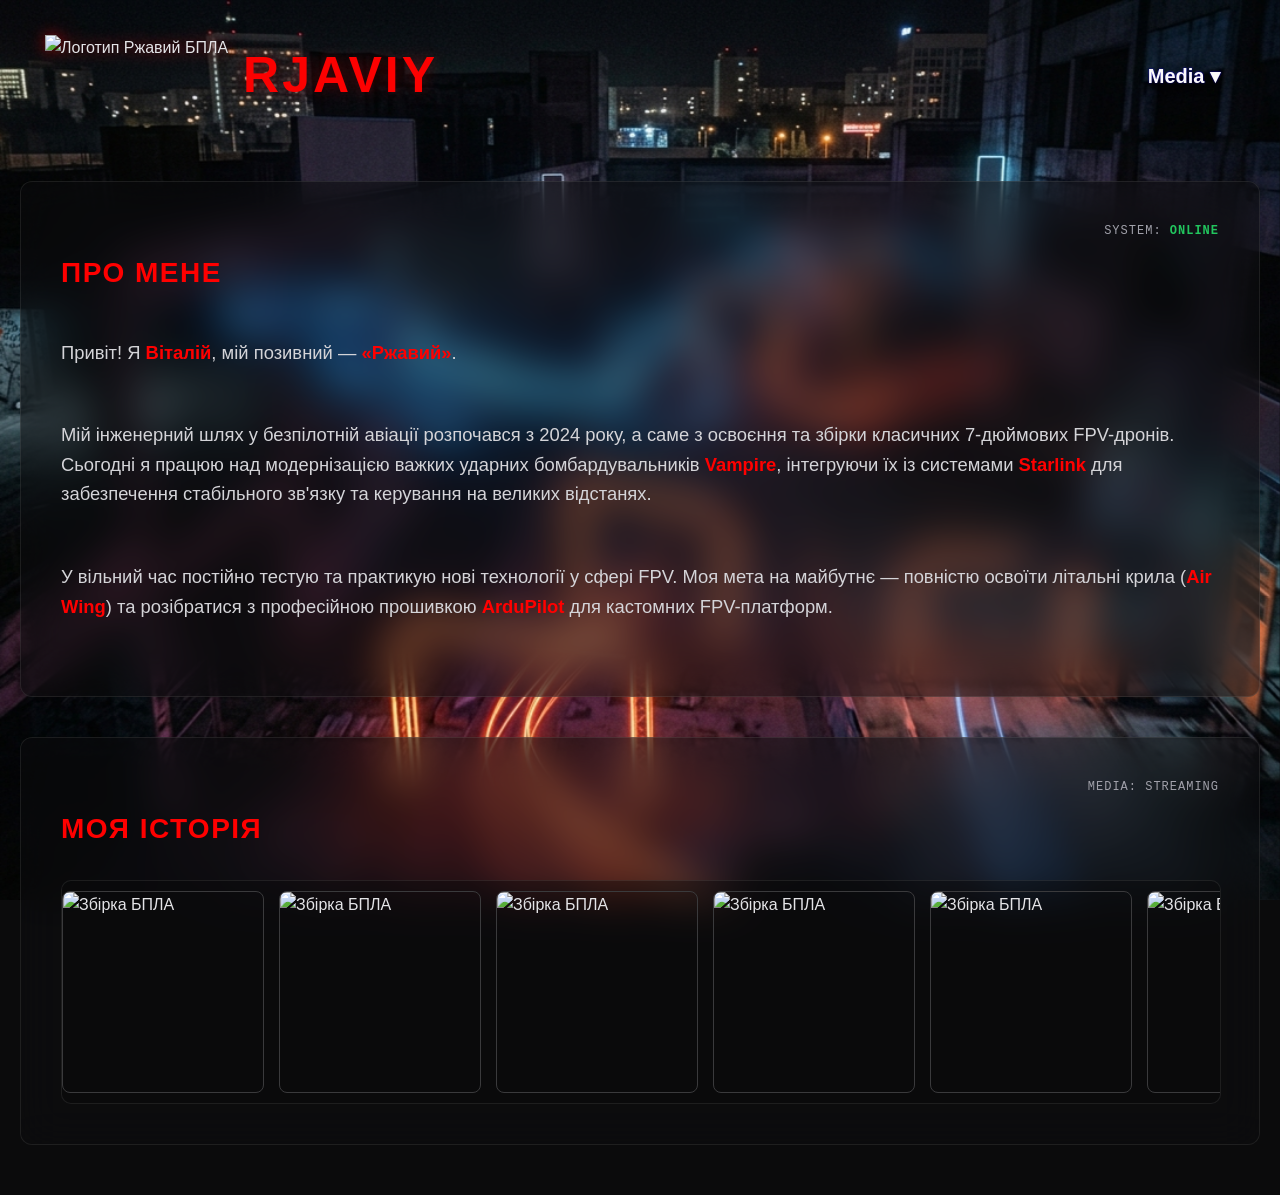
==== index.html @ 43b1d4d8 "Fix HTML encoding issues in index.html" ====
<!DOCTYPE html>
<html lang="uk">
<head>
    <meta charset="UTF-8">
    <meta name="viewport" content="width=device-width, initial-scale=1.0">
    <title>Rjaviy | Головна</title>
    <!-- Підключаємо наш єдиний та зафіксований style.css -->
    <link rel="stylesheet" href="style.css">
</head>
<body>

    <!-- ТАКТИЧНИЙ ШІ-ФОН ДЛЯ ГОЛОВНОЇ СТОРІНКИ -->
    <div class="site-bg-image-container">
        <div class="site-bg-overlay"></div>
    </div>

    <!-- 1. Шапка сайту з логотипом зліва та тактичним меню Media справа -->
    <header>
        <!-- Ліва частина шапки: Лого та Текст -->
        <div class="brand-container">
            <div class="logo-container">
                <img src="github.com/vitaliybelow/rjaviy-lab/tree/main/images/logo.png" alt="Логотип Ржавий БПЛА" class="site-logo">
                <h1>Rjaviy</h1>
            </div>
        </div>
        
        <!-- Права частина шапки: Випадаюче меню Media -->
        <nav class="skylink-nav">
            <div class="nav-links-group">
                <div class="dropdown">
                    <button class="dropbtn">Media ▾</button>
                    <div class="dropdown-content">
                        <a href="photos.html">Фото</a>
                        <a href="videos.html">Відео</a>
                    </div>
                </div>
            </div>
        </nav>
    </header>

    <!-- Головна адаптивна структура великих горизонтальних скляних блоків -->
    <div class="main-container-layout">
        
        <!-- 1 БЛОК: ПРО МЕНЕ (Монолітна інформаційна панель) -->
        <div class="tech-card-wrapper full-width-card">
            <section class="tech-card">
                <div class="card-status">SYSTEM: <span class="blink-green">ONLINE</span></div>
                <h2>Про мене</h2>
                <p>Привіт! Я <strong>Віталій</strong>, мій позивний — <strong>«Ржавий»</strong>.</p>
                <p>Мій інженерний шлях у безпілотній авіації розпочався з 2024 року, а саме з освоєння та збірки класичних 7-дюймових FPV-дронів. Сьогодні я працюю над модернізацією важких ударних бомбардувальників <strong>Vampire</strong>, інтегруючи їх із системами <strong>Starlink</strong> для забезпечення стабільного зв'язку та керування на великих відстанях.</p>
                <p>У вільний час постійно тестую та практикую нові технології у сфері FPV. Моя мета на майбутнє — повністю освоїти літальні крила (<strong>Air Wing</strong>) та розібратися з професійною прошивкою <strong>ArduPilot</strong> для кастомних FPV-платформ.</p>
            </section>
        </div>

        <!-- 2 БЛОК: ФОТО-СТРІЧКА (БЕГУЩАЯ СТРОКА НА 8 ФОТО) -->
        <div class="tech-card-wrapper full-width-card">
            <section class="tech-card photo-stream-section">
                <div class="card-status">MEDIA: STREAMING</div>
                <h2>Моя історія</h2>
                
                <div class="photo-marquee-container">
                    <!-- Автоматичний JS-трек підтягне сюди фотографії -->
                    <div class="photo-marquee-track" id="dynamic-marquee-track"></div>
                </div>
            </section>
        </div>

    </div>

    <!-- АВТОМАТИЧНИЙ JS-ДВИГУН БІГУЧОЇ СТРИЧКИ -->
    <script>
        document.addEventListener("DOMContentLoaded", function() {
            const track = document.getElementById("dynamic-marquee-track");
            const myPhotos = ["photo1.jpeg", "photo2.jpeg", "photo3.jpeg", "photo4.jpeg", "photo5.jpeg", "photo6.jpeg", "photo7.jpeg", "photo8.jpg"];
            let photoElements = "";

            myPhotos.forEach(function(fileName) {
                photoElements += `<img src="https://github.com/vitaliybelow/rjaviy-lab/tree/main/images/${fileName}" alt="Збірка БПЛА">`;
            });
            track.innerHTML = photoElements + photoElements;
        });
    </script>

</body>
</html>
---- style.css ----
/* ==========================================================================
   КОНТЕНТ ДЛЯ ТАКТИЧНОГО ШІ-ФОНУ ТА МАСКИ
   ========================================================================== */

/* Контейнер тримає картинку жорстко зафіксованою на задньому плані */
.site-bg-image-container {
    position: fixed;
    top: 0;
    left: 0;
    width: 100%;
    height: 100%;
    z-index: -2; /* На самому задньому плані під усім сайтом */
    background-image: url('images/vampire-bg.jpg'); 
    background-size: cover; /* Розтягується без спотворення пропорцій */
    background-position: center; /* Центрує головний об'єкт на екрані */
    background-repeat: no-repeat;
}

/* Наша перевірена чорна маска — повністю прозора за твоїм вибором */
.site-bg-overlay {
    position: absolute;
    top: 0;
    left: 0;
    width: 100%;
    height: 100%;
    background: rgba(11, 11, 12, 0); 
    z-index: -1; /* Між малюнком та текстом картки */
}

/* ==========================================================================
   1. БАЗОВІ НАЛАШТУВАННЯ ТА ШАПКА
   ========================================================================== */

/* Залізно ховаємо горизонтальні лінії по всьому сайту */
hr {
    display: none !important;
}

body {
    background-color: #0b0b0c; /* Запасний чорний фон */
    color: #e4e4e7; /* Повністю світлий текст для карток */
    font-family: 'Segoe UI', Tahoma, Geneva, Verdana, sans-serif;
    margin: 0;
    padding: 20px;
    line-height: 1.6;
}

header {
    padding: 15px 25px; /* Компактні внутрішні відступи */
    border-radius: 15px;
    border: none; /* ПОВНІСТЮ ПРИБРАЛИ ЧЕРВОНУ ОБВОДКУ ШАПКИ */
    margin-bottom: 50px; /* Відступ у 50px до карток */
    
    /* РОЗКИДАЄМО ЛОГОТИП ВЛІВО, А МЕНЮ В ПРАВИЙ КУТ */
    display: flex;
    justify-content: space-between;
    
    /* Рівняємо логотип та напис праворуч строго по одній центральній лінії */
    align-items: center; 
    
    flex-wrap: wrap; /* Для адаптивності на телефонах */
    gap: 20px;
}

/* Контейнер для всього брендингу зліва */
.brand-container {
    text-align: left; 
}

/* Вирівнювання логотипа та заголовка в один ряд */
.logo-container {
    display: flex;
    align-items: center;
    gap: 15px; 
    margin-bottom: 1px;
}

/* Твій оновлений компактний розмір логотипа */
.site-logo {
    height: 80px; 
    width: auto;
    object-fit: contain;
    filter: drop-shadow(0 0 8px rgba(255, 0, 0, 0.6)); /* Червоне свічення знака */
}

header h1 {
    color: #fc0101;
    margin: 0;
    text-transform: uppercase;
    letter-spacing: 3px;
    font-size: 50px; /* Твій оновлений компактний розмір шрифту */
    line-height: 1; 
    text-shadow: 0 0 15px rgba(255, 0, 0, 0.3); 
}

.site-subtitle {
    color: #fafafb;
    margin: 9px 0 0 0;
    font-size: 1.1rem;
    font-weight: 500;
    letter-spacing: 1px;
}

/* Тактична назва моделі або сторінки у правому кутку шапки */
.page-title-right h2 {
    color: #ff0000;
    margin: 0;
    text-transform: uppercase;
    letter-spacing: 2px;
    font-size: 3.5rem; /* Твій пропорційний розмір для напису справа */
    line-height: 1; 
    text-shadow: 0 0 15px rgba(255, 0, 0, 0.3); /* Червоне контурне свічення модулів */
}

/* Корекція для телефонів: якщо екран маленький, зменшуємо заголовок */
@media (max-width: 991px) {
    header h1 {
        font-size: 35px; 
    }
    .page-title-right h2 {
        font-size: 2.2rem;
        margin-top: 5px;
    }
}

/* ==========================================================================
   2. НАВІГАЦІЯ ТА ВИПАДАЮЧЕ МЕНЮ (ДРОПДАУН)
   ========================================================================== */

nav {
    display: flex;
    justify-content: center;
    align-items: center;
    gap: 15px;
}

nav a, .dropbtn {
    color: #faf9f9; 
    text-decoration: none;
    font-weight: bold;
    padding: 10px 15px;
    display: inline-block;
    background: none;
    border: none;
    font-size: 20px; 
    font-family: inherit;
    cursor: pointer;
    text-shadow: 0 5px 9px rgba(0, 0, 0, 0.9), 0 0 2px rgb(25, 0, 255); 
    transition: color 0.3s, transform 0.3s, text-shadow 0.3s;
}

nav a:hover, .dropdown:hover .dropbtn {
    color: #ff0000; 
    transform: scale(1.15);
    text-shadow: 0 0 10px #ff0000, 0 0 20px rgba(255, 0, 0, 0.6); 
}

.active {
    color: #ff0000 !important;
    text-shadow: 0 0 8px rgba(255, 0, 0, 0.6) !important;
}

.dropdown {
    position: relative;
    display: inline-block;
}

.dropdown-content {
    position: absolute;
    background-color: #141416;
    min-width: 120px;
    border: 1px solid #ff0000;
    border-radius: 8px;
    box-shadow: 0px 8px 16px rgba(255, 0, 0, 0.15);
    z-index: 100;
    top: 100%;
    left: 50%;
    text-align: center !important;
    display: block !important;
    opacity: 0;
    visibility: hidden;
    transform: translate(-50%, 0);
    transition: opacity 0.3s ease, visibility 0.3s ease;
    /* ФИКС: Убрали overflow: hidden, чтобы вылетающие сверху ссылки не обрезались в полете */
}

.dropdown:hover .dropdown-content {
    opacity: 1;
    visibility: visible;
}

.dropdown-content a {
    color: #e4e4e7;
    padding: 8px 12px;
    font-size: 0.95rem;
    display: block !important;
    text-align: center !important;
    width: 100%;
    box-sizing: border-box;
    text-decoration: none;
    text-shadow: none !important;
    opacity: 0;
    transform: translateY(-20px);
    transition: transform 0.5s cubic-bezier(0.175, 0.885, 0.32, 1.275), opacity 0.5s ease, background-color 0.2s;
}

.dropdown-content a:hover {
    background-color: #ff0000;
    color: white !important;
    transform: none !important;
}

.dropdown:hover .dropdown-content a {
    opacity: 1;
    transform: translateY(0);
}

.dropdown:hover .dropdown-content a:nth-child(2) { transition-delay: 0s; }
.dropdown:hover .dropdown-content a:nth-child(1) { transition-delay: 0.15s; }

/* ==========================================================================
   3. СТРУКТУРА МАКЕТА ТА ЕФЕКТ МАТОВОГО СКЛА (GLASSMORPHISM)
   ========================================================================== */

/* Контейнер-розмітка для великих вертикальних блоків */
.main-container-layout {
    display: flex;
    flex-direction: column; /* Блоки йдуть один під одним */
    gap: 35px;
    
    /* 🌟 ИСПРАВЛЕНИЕ: Снимаем ограничение в 1000px и растягиваем сетку на максимум */
    width: 100%;
    max-width: 100% !important; 
    margin: 30px 0;
}

/* Полностью нейтрализуем внешнюю обертку, чтобы она никак не влияла на размеры */
.tech-card-wrapper,
.tech-card-wrapper.full-width-card {
    display: block !important;
    width: 100% !important;
    height: auto !important;
    background: none !important;
    padding: 0 !important;
    overflow: visible !important;
    transform: none !important;
    box-shadow: none !important;
}

/* Полностью убираем старый лазерный луч */
.tech-card-wrapper::before {
    display: none !important;
}

/* 🌟 САМА КАРТКА (РАСТЯНУТА НА МАКСИМУМ) */
section.tech-card {
    display: flex;
    flex-direction: column;
    justify-content: space-between;
    
    /* 🌟 ИСПРАВЛЕНИЕ: Карточка теперь занимает 100% всей доступной ширины экрана */
    width: 100% !important;
    max-width: 100% !important;
    
    min-height: 200px; 
    margin: 0 auto;
    padding: 25px;
    z-index: 2;
    box-sizing: border-box;
    
    /* Ефект матового скла */
    background-color: rgba(15, 15, 17, 0.45) !important; 
    backdrop-filter: blur(20px) !important; 
    -webkit-backdrop-filter: blur(20px) !important; 
    
    /* Тонка базова рамка */
    border: 1px solid rgba(255, 255, 255, 0.08) !important; 
    border-radius: 12px !important;
    
    /* Плавность анимации */
    transition: transform 0.3s ease, background-color 0.3s ease, border-color 0.3s ease, box-shadow 0.3s ease !important;
}

/* ЭФФЕКТ ПРИ НАВЕДЕНИИ НА КАРТОЧКУ (Мягкий подъем, без красного неона) */
section.tech-card:hover {
    transform: translateY(-5px) !important; 
    background-color: rgba(20, 20, 22, 0.65) !important; 
    border-color: rgba(255, 255, 255, 0.25) !important; 
    box-shadow: 0 10px 30px rgba(0, 0, 0, 0.7) !important; 
}

/* 🌟 ОБЫЧНЫЕ БЛОКИ ВНУТРЕННИХ СТРАНИЦ (Тоже растягиваем на максимум) */
section {
    background-color: rgba(15, 15, 17, 0.45);
    backdrop-filter: blur(20px);
    -webkit-backdrop-filter: blur(20px);
    margin: 30px auto;
    padding: 25px;
    
    /* 🌟 ИСПРАВЛЕНИЕ: Убираем max-width: 900px, делаем блок широким */
    width: 100%;
    max-width: 100% !important;
    
    border-radius: 12px;
    border-left: 5px solid #ff0000; 
    border-top: 1px solid rgba(255, 255, 255, 0.08);
    border-right: 1px solid rgba(255, 255, 255, 0.08);
    border-bottom: 1px solid rgba(255, 255, 255, 0.08);
    box-sizing: border-box;
}

/* Логіка статусів та тексту всередині карти */
.card-status {
    font-size: 0.75rem;
    color: #a1a1aa;
    letter-spacing: 1px;
    font-family: monospace;
    margin-bottom: 10px;
    text-align: right;
}

.blink-green {
    color: #22c55e;
    font-weight: bold;
    animation: pulse-green 1.5s infinite ease-in-out;
}

@keyframes pulse-green {
    0% { opacity: 0.4; text-shadow: none; }
    50% { opacity: 1; color: #2ee56b; text-shadow: 0 0 10px #22c55e, 0 0 20px rgba(34, 197, 94, 0.6); }
    100% { opacity: 0.4; text-shadow: none; }
}

section.tech-card h2 {
    color: #ff0000;
    margin-top: 0;
    font-size: 1.5rem;
    text-transform: uppercase;
    letter-spacing: 1px;
}

section.tech-card p {
    color: #d4d4d8;
    font-size: 1.05rem;
    margin-bottom: 15px;
}

.card-link {
    color: #ff0000;
    font-weight: bold;
    font-size: 0.95rem;
    transition: color 0.2s, text-shadow 0.2s;
    text-decoration: none;
}

section.tech-card:hover .card-link {
    color: #ffffff;
    text-shadow: 0 0 8px #ff0000;
}

.tech-card-link {
    text-decoration: none;
    color: inherit;
}


/* =========================================================================
4. НАЛАШТУВАННЯ БІГУЧОЇ СТРІЧКИ З ФОТОГРАФІЯМИ
========================================================================== */
.photo-marquee-container {
overflow: hidden;
width: 100%;
padding: 10px 0;
background-color: rgba(11, 11, 12, 0.4);
border-radius: 10px;
border: 1px solid rgba(255, 255, 255, 0.08);
margin-top: 5px;
}
.photo-marquee-track {
display: flex;
width: max-content;
gap: 15px;
animation: scroll-infinite 30s linear infinite !important;
}
.photo-marquee-track:hover {
animation-play-state: paused;
}
.photo-marquee-track img {
height: 200px;
width: 200px;
border-radius: 8px;
border: 1px solid #3a3a3c;
object-fit: cover;
transition: border-color 0.3s ease, transform 0.3s ease;
}
.photo-marquee-track img:hover {
border-color: #ff0000;
transform: scale(1.05);
cursor: pointer;
}
@keyframes scroll-infinite {
0% { transform: translate3d(0, 0, 0); }
100% { transform: translate3d(-50%, 0, 0); }
}
/* ==========================================================================
5. СТИЛІ ДЛЯ СТАНДАРТНИХ СЕКЦІЙ ТА СПИСКІВ
========================================================================== */
strong {
color: #ff0000;
}
section ul {
padding-left: 20px;
list-style-type: none;
}
section ul li {
margin-bottom: 10px;
position: relative;
color: #e4e4e7;
}
section ul li::before {
content: "▪";
color: #ff0000;
font-weight: bold;
display: inline-block;
width: 15px;
margin-left: -15px;
}
/* ==========================================================================
   6. СТИЛІ ДЛЯ СТОРІНОК МЕДІА-ЦЕНТРУ (ФОТО ТА ВІДЕО)
   ========================================================================== */

.media-grid-layout {
    display: grid;
    grid-template-columns: repeat(auto-fill, 250px);
    gap: 25px;
    margin-top: 25px;
    justify-content: center; 
}

.gallery-photo-item {
    width: 250px;  
    height: 250px; 
    border-radius: 8px;
    overflow: hidden;
    border: 1px solid rgba(255, 255, 255, 0.08);
    background-color: rgba(11, 11, 12, 0.4);
    transition: border-color 0.3s ease, transform 0.3s ease, box-shadow 0.3s ease;
}

.gallery-photo-item img {
    width: 100%;
    height: 100%;
    object-fit: cover; 
    display: block;
}

.gallery-photo-item:hover {
    border-color: #ff0000;
    transform: scale(1.05); 
    box-shadow: 0 0 15px rgba(255, 0, 0, 0.4);
    cursor: pointer;
}

/* 🌟 НОВА СІТКА ДЛЯ ВЕРТИКАЛЬНИХ ВІДЕО INSTAGRAM (9:16) */
.video-grid-layout {
    display: grid;
    /* Кожна колонка тепер жорстко зафіксована під вертикальний формат смартфона (300px) */
    grid-template-columns: repeat(auto-fill, 300px);
    gap: 30px;
    margin-top: 25px;
    justify-content: center; /* Центруємо плеєри всередині великого скла */
}

/* Окремий вертикальний контейнер для відео */
.instagram-video-item {
    width: 300px;
    background-color: rgba(11, 11, 12, 0.6);
    border-radius: 12px;
    border: 1px solid rgba(255, 255, 255, 0.08);
    padding: 10px;
    box-sizing: border-box;
    transition: border-color 0.3s ease, box-shadow 0.3s ease, transform 0.3s ease;
}

/* Маленька тактична плашка статусу над кожним відео */
.video-status-bar {
    font-size: 0.7rem;
    color: #a1a1aa;
    font-family: monospace;
    margin-bottom: 8px;
    letter-spacing: 1px;
}

/* Сам плеєр тримає строгі Instagram пропорції */
.instagram-video-item video {
    width: 100%;
    display: block;
    aspect-ratio: 9 / 16; /* 🔍 Жорстко тримаємо вертикальний формат 9:16 */
    object-fit: cover;
    border-radius: 6px;
    background-color: #000000;
}

/* Ховер ефект для відео */
.instagram-video-item:hover {
    border-color: #ff0000;
    transform: translateY(-3px);
    box-shadow: 0 0 20px rgba(255, 0, 0, 0.25);
}

/* ==========================================================================
7. АДАПТИВНІ СТИЛІ ДЛЯ ВЕЛИКИХ ЕКРАНІВ ТА МОБІЛЬНИХ
========================================================================== */
@media (min-width: 1024px) {
.main-container-layout {
max-width: 1400px;
gap: 40px;
}
section.tech-card {
padding: 40px;
}
section.tech-card h2 {
font-size: 1.75rem;
letter-spacing: 1.5px;
}
section.tech-card p {
font-size: 1.15rem;
margin-bottom: 35px;
}
}
/* Мобільна адаптація шапки */
@media (max-width: 768px) {
header {
flex-direction: column;
text-align: center;
align-items: center;
}
}
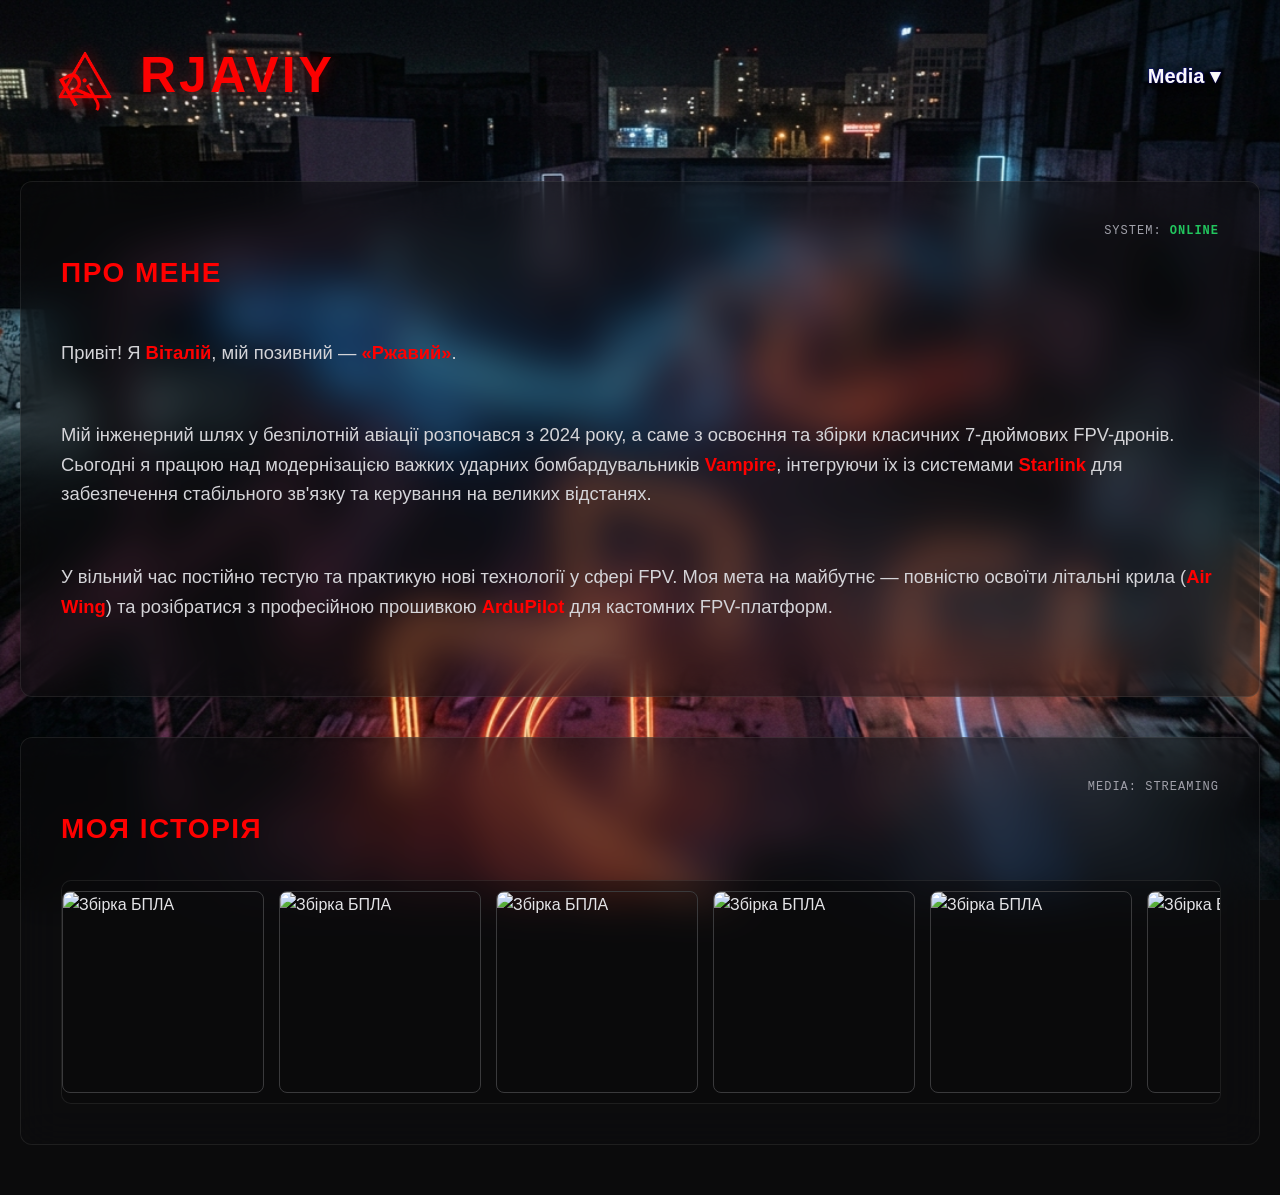
==== commit 1126a81d: "Update index.html" ====
--- a/index.html
+++ b/index.html
@@ -19,7 +19,7 @@
         <!-- Ліва частина шапки: Лого та Текст -->
         <div class="brand-container">
             <div class="logo-container">
-                <img src="github.com/vitaliybelow/rjaviy-lab/tree/main/images/logo.png" alt="Логотип Ржавий БПЛА" class="site-logo">
+                <img src="images/logo.png" alt="Логотип Ржавий БПЛА" class="site-logo">
                 <h1>Rjaviy</h1>
             </div>
         </div>
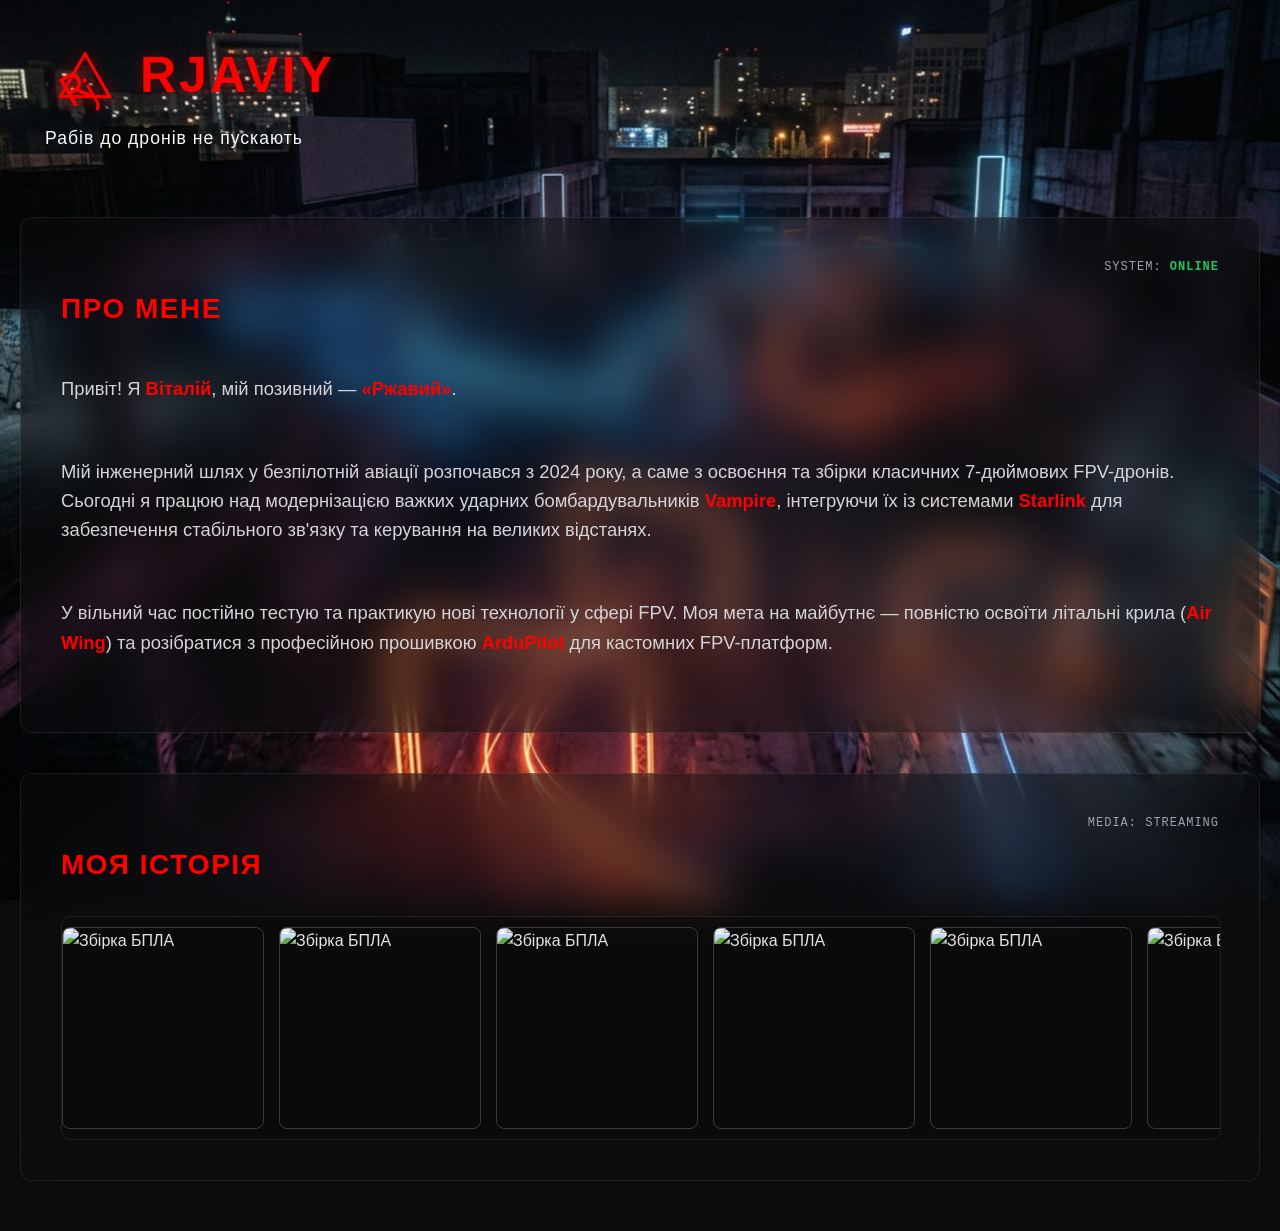
==== commit 3afd8a01: "Refactor index.html with new layout and content Removed old HTML structure and replaced with updated" ====
--- a/index.html
+++ b/index.html
@@ -15,28 +15,19 @@
     </div>
 
     <!-- 1. Шапка сайту з логотипом зліва та тактичним меню Media справа -->
+    <!-- 1. Шапка сайту -->
     <header>
-        <!-- Ліва частина шапки: Лого та Текст -->
         <div class="brand-container">
             <div class="logo-container">
-                <img src="images/logo.png" alt="Логотип Ржавий БПЛА" class="site-logo">
+                <!-- 🌟 ДОДАЛИ КРАПКУ ТА СЛЕШ: Тепер GitHub точно знайде логотип -->
+                <img src="./images/logo.png" alt="Логотип Ржавий БПЛА" class="site-logo">
                 <h1>Rjaviy</h1>
             </div>
+            <p class="site-subtitle">Рабів до дронів не пускають</p>
         </div>
-        
-        <!-- Права частина шапки: Випадаюче меню Media -->
-        <nav class="skylink-nav">
-            <div class="nav-links-group">
-                <div class="dropdown">
-                    <button class="dropbtn">Media ▾</button>
-                    <div class="dropdown-content">
-                        <a href="photos.html">Фото</a>
-                        <a href="videos.html">Відео</a>
-                    </div>
-                </div>
-            </div>
-        </nav>
+        <nav></nav>
     </header>
+
 
     <!-- Головна адаптивна структура великих горизонтальних скляних блоків -->
     <div class="main-container-layout">
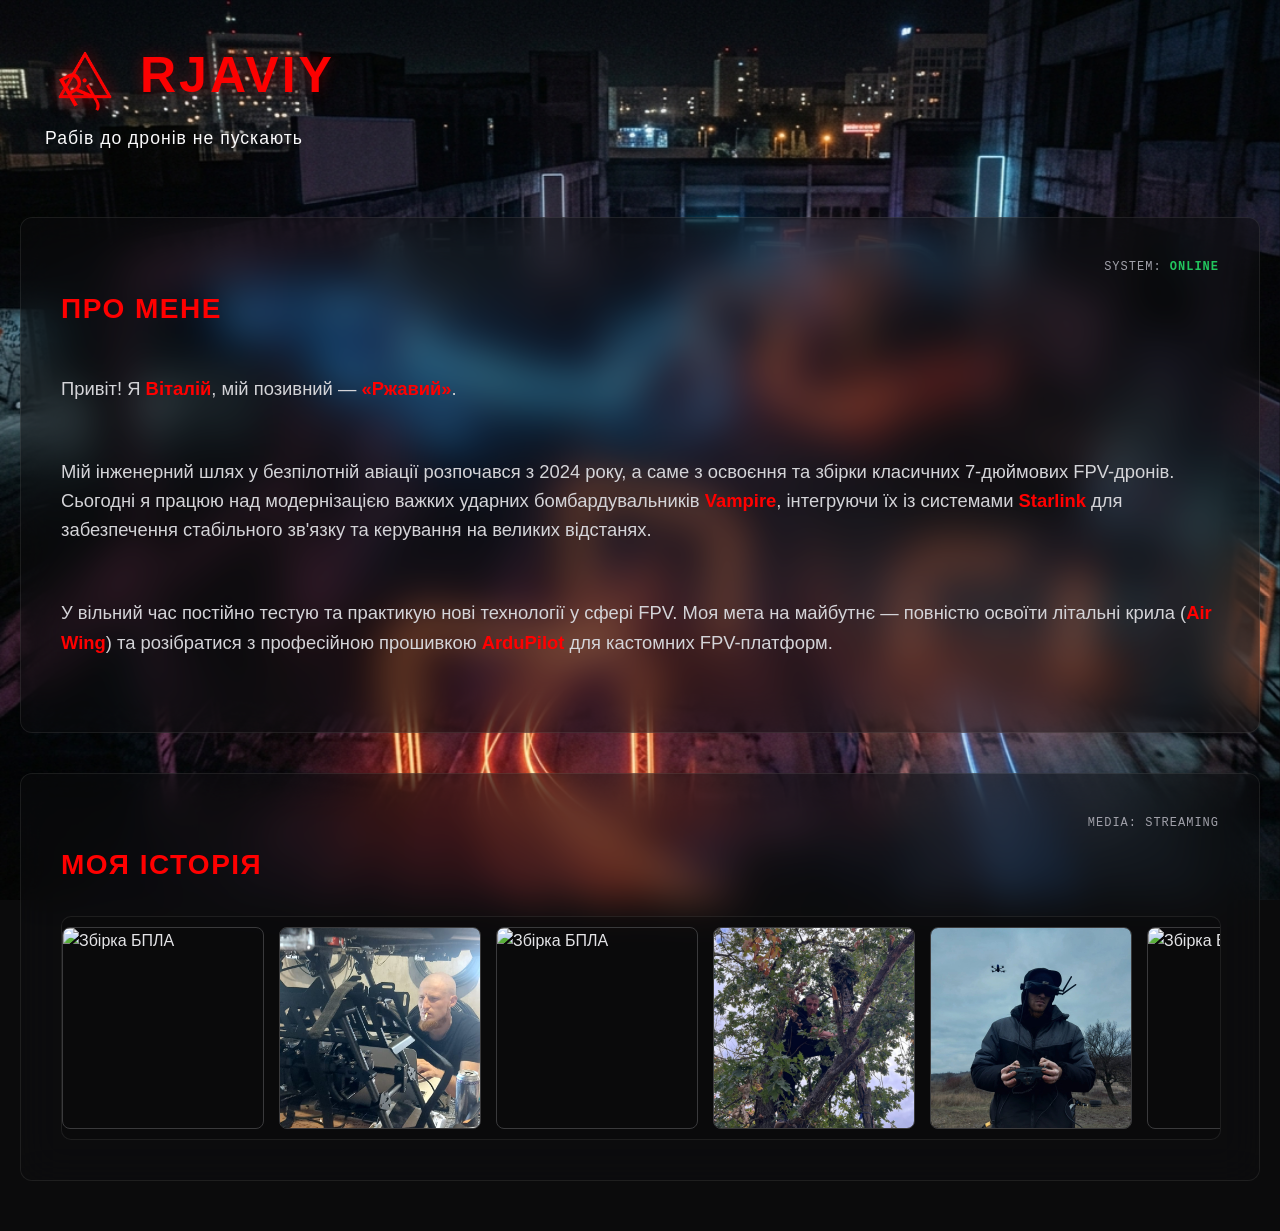
==== commit f88c1a04: "Fix HTML encoding issues in index.html" ====
--- a/index.html
+++ b/index.html
@@ -66,7 +66,7 @@
             let photoElements = "";
 
             myPhotos.forEach(function(fileName) {
-                photoElements += `<img src="https://github.com/vitaliybelow/rjaviy-lab/tree/main/images/${fileName}" alt="Збірка БПЛА">`;
+                photoElements += `<img src="./images/${fileName}" alt="Збірка БПЛА">`;
             });
             track.innerHTML = photoElements + photoElements;
         });
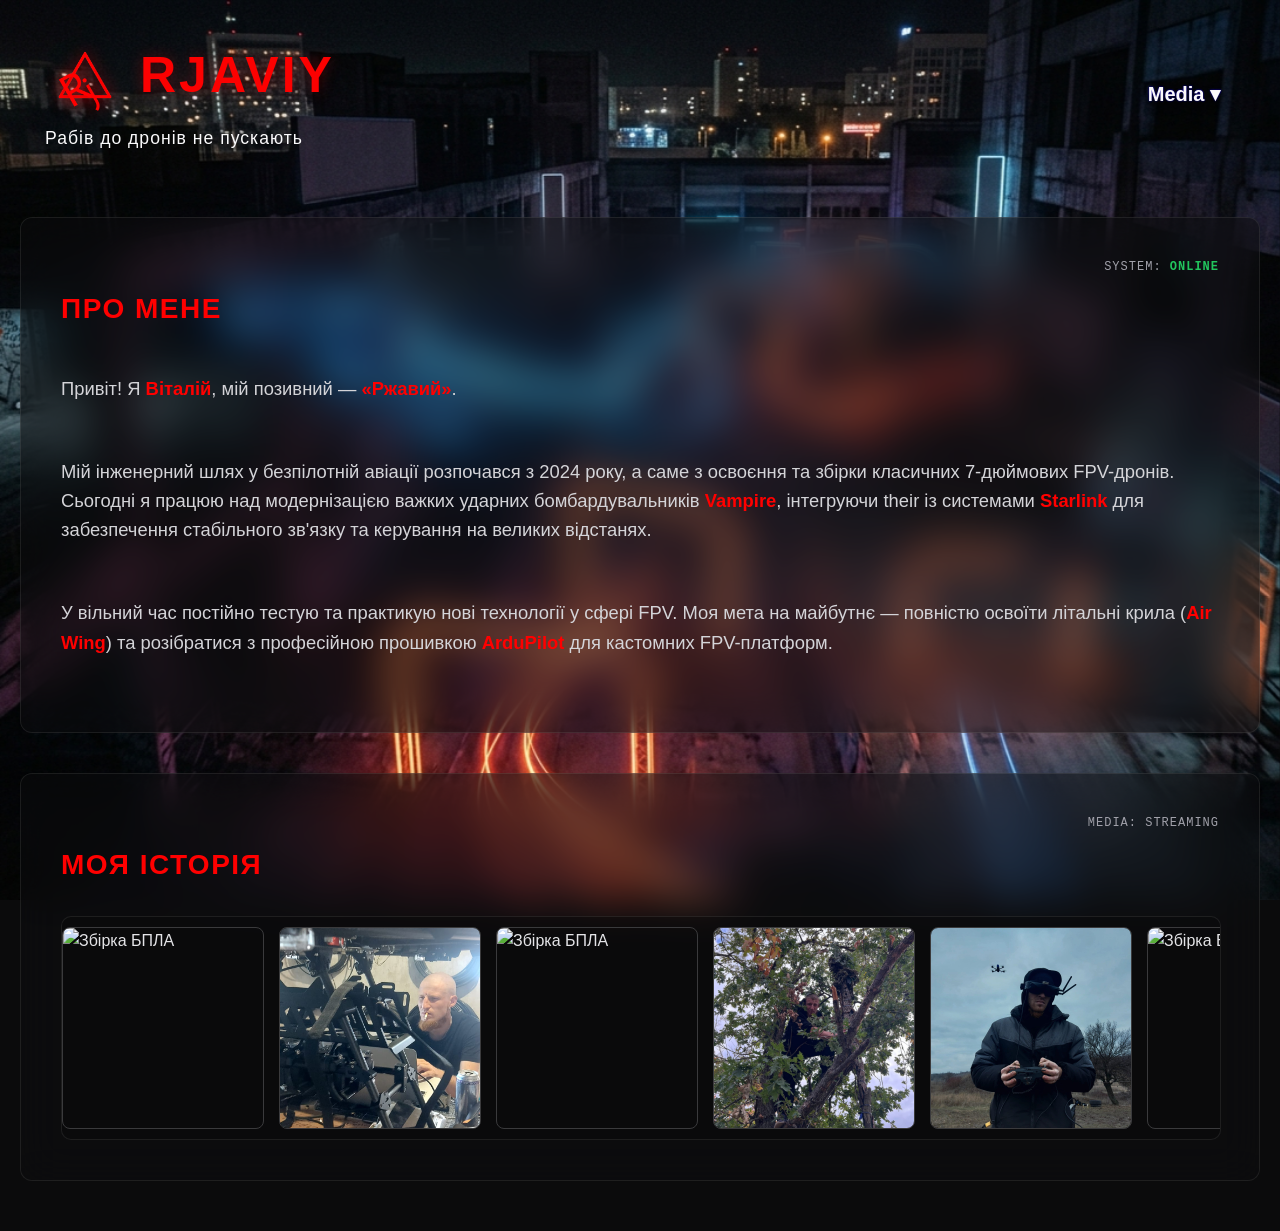
==== commit a53ca639: "Refactor index.html structure and add navigation" ====
--- a/index.html
+++ b/index.html
@@ -15,19 +15,29 @@
     </div>
 
     <!-- 1. Шапка сайту з логотипом зліва та тактичним меню Media справа -->
-    <!-- 1. Шапка сайту -->
     <header>
+        <!-- Ліва частина шапки: Лого та Текст -->
         <div class="brand-container">
             <div class="logo-container">
-                <!-- 🌟 ДОДАЛИ КРАПКУ ТА СЛЕШ: Тепер GitHub точно знайде логотип -->
                 <img src="./images/logo.png" alt="Логотип Ржавий БПЛА" class="site-logo">
                 <h1>Rjaviy</h1>
             </div>
             <p class="site-subtitle">Рабів до дронів не пускають</p>
         </div>
-        <nav></nav>
+        
+        <!-- Права частина шапки: Випадаюче меню Media -->
+        <nav class="skylink-nav">
+            <div class="nav-links-group">
+                <div class="dropdown">
+                    <button class="dropbtn">Media ▾</button>
+                    <div class="dropdown-content">
+                        <a href="photos.html">📸 Фото</a>
+                        <a href="videos.html">🎥 Відео</a>
+                    </div>
+                </div>
+            </div>
+        </nav>
     </header>
-
 
     <!-- Головна адаптивна структура великих горизонтальних скляних блоків -->
     <div class="main-container-layout">
@@ -38,7 +48,7 @@
                 <div class="card-status">SYSTEM: <span class="blink-green">ONLINE</span></div>
                 <h2>Про мене</h2>
                 <p>Привіт! Я <strong>Віталій</strong>, мій позивний — <strong>«Ржавий»</strong>.</p>
-                <p>Мій інженерний шлях у безпілотній авіації розпочався з 2024 року, а саме з освоєння та збірки класичних 7-дюймових FPV-дронів. Сьогодні я працюю над модернізацією важких ударних бомбардувальників <strong>Vampire</strong>, інтегруючи їх із системами <strong>Starlink</strong> для забезпечення стабільного зв'язку та керування на великих відстанях.</p>
+                <p>Мій інженерний шлях у безпілотній авіації розпочався з 2024 року, а саме з освоєння та збірки класичних 7-дюймових FPV-дронів. Сьогодні я працюю над модернізацією важких ударних бомбардувальників <strong>Vampire</strong>, інтегруючи their із системами <strong>Starlink</strong> для забезпечення стабільного зв'язку та керування на великих відстанях.</p>
                 <p>У вільний час постійно тестую та практикую нові технології у сфері FPV. Моя мета на майбутнє — повністю освоїти літальні крила (<strong>Air Wing</strong>) та розібратися з професійною прошивкою <strong>ArduPilot</strong> для кастомних FPV-платформ.</p>
             </section>
         </div>
